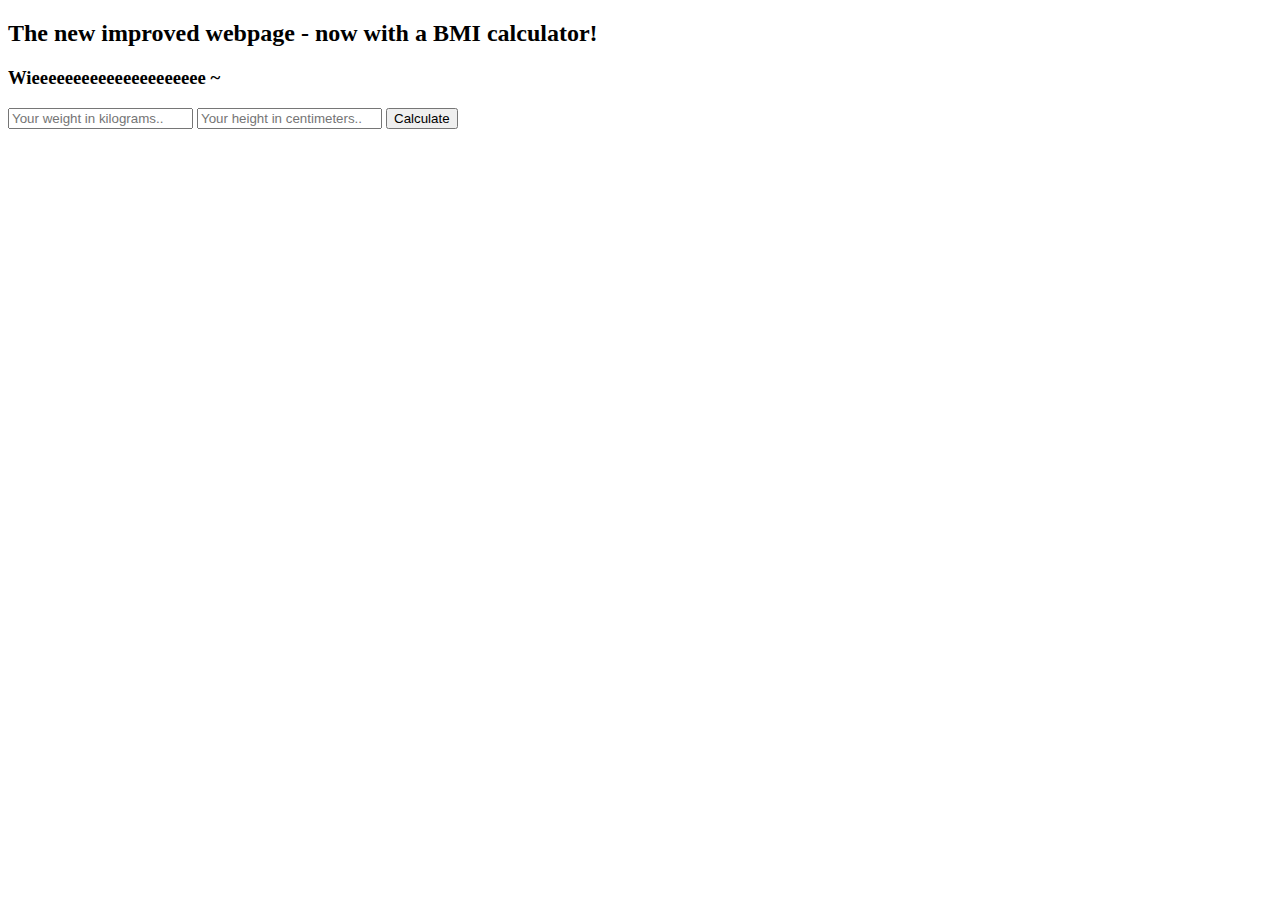
==== bmi_calculator/index.html @ c1482ce2 "creates bmi_calculator" ====
<!DOCTYPE html>
<html lang="en">
<head>
    <meta charset="UTF-8">
    <meta name="viewport" content="width=device-width, initial-scale=1.0">
    <title>BMI Calculator</title>
    <link rel="stylesheet" href="./assets/css/style.css">
</head>
<body>
    <h2>The new improved webpage - now with a BMI calculator!</h2>
    <h3>Wieeeeeeeeeeeeeeeeeeeee ~</h3>
    <input type="text" id="weight" placeholder="Your weight in kilograms..">
    <input type="text" id="height" placeholder="Your height in centimeters..">
    <button id="calculate">Calculate</button>
    <div id="results">
        
    </div>
    <script src="./assets/js/bmi_ui.js"></script>
    <script src="./assets/js/bmi.js"></script>
</body>
</html>
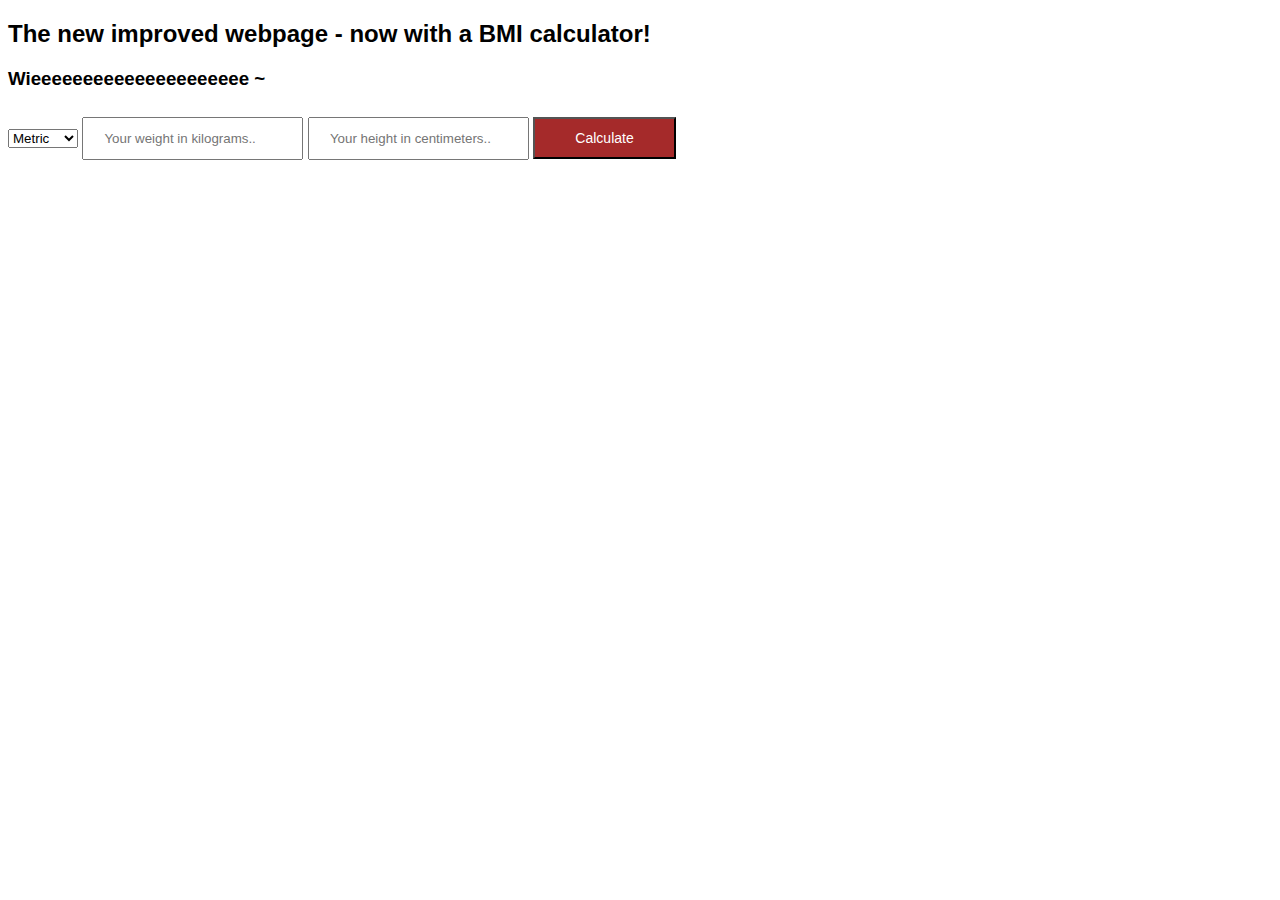
==== commit 199a0401: "Finished BMI excercise" ====
--- a/bmi_calculator/index.html
+++ b/bmi_calculator/index.html
@@ -6,16 +6,27 @@
     <title>BMI Calculator</title>
     <link rel="stylesheet" href="./assets/css/style.css">
 </head>
-<body>
+<body onkeydown="handlePress()">
     <h2>The new improved webpage - now with a BMI calculator!</h2>
     <h3>Wieeeeeeeeeeeeeeeeeeeee ~</h3>
+    <select id="method">
+        <option value="metric">Metric</option>
+        <option value="imperial">Imperial</option>
+    </select>
     <input type="text" id="weight" placeholder="Your weight in kilograms..">
     <input type="text" id="height" placeholder="Your height in centimeters..">
     <button id="calculate">Calculate</button>
     <div id="results">
-        
+
     </div>
     <script src="./assets/js/bmi_ui.js"></script>
     <script src="./assets/js/bmi.js"></script>
+    <script>
+        const handlePress = () => {
+            if (event.keyCode === 13) {
+                calculateBMI()
+            }
+        }
+    </script>
 </body>
 </html>--- a/bmi_calculator/assets/css/style.css
+++ b/bmi_calculator/assets/css/style.css
@@ -0,0 +1,16 @@
+body {
+    font-family: Arial, Helvetica, sans-serif;
+}
+
+input[type="text"] {
+    padding: 12px 20px;
+    margin: 8px 0;
+    box-sizing: border-box;
+}
+
+button {
+    background-color: brown;
+    color: white;
+    padding: 11px 40px;
+    font-size: 14px;
+}